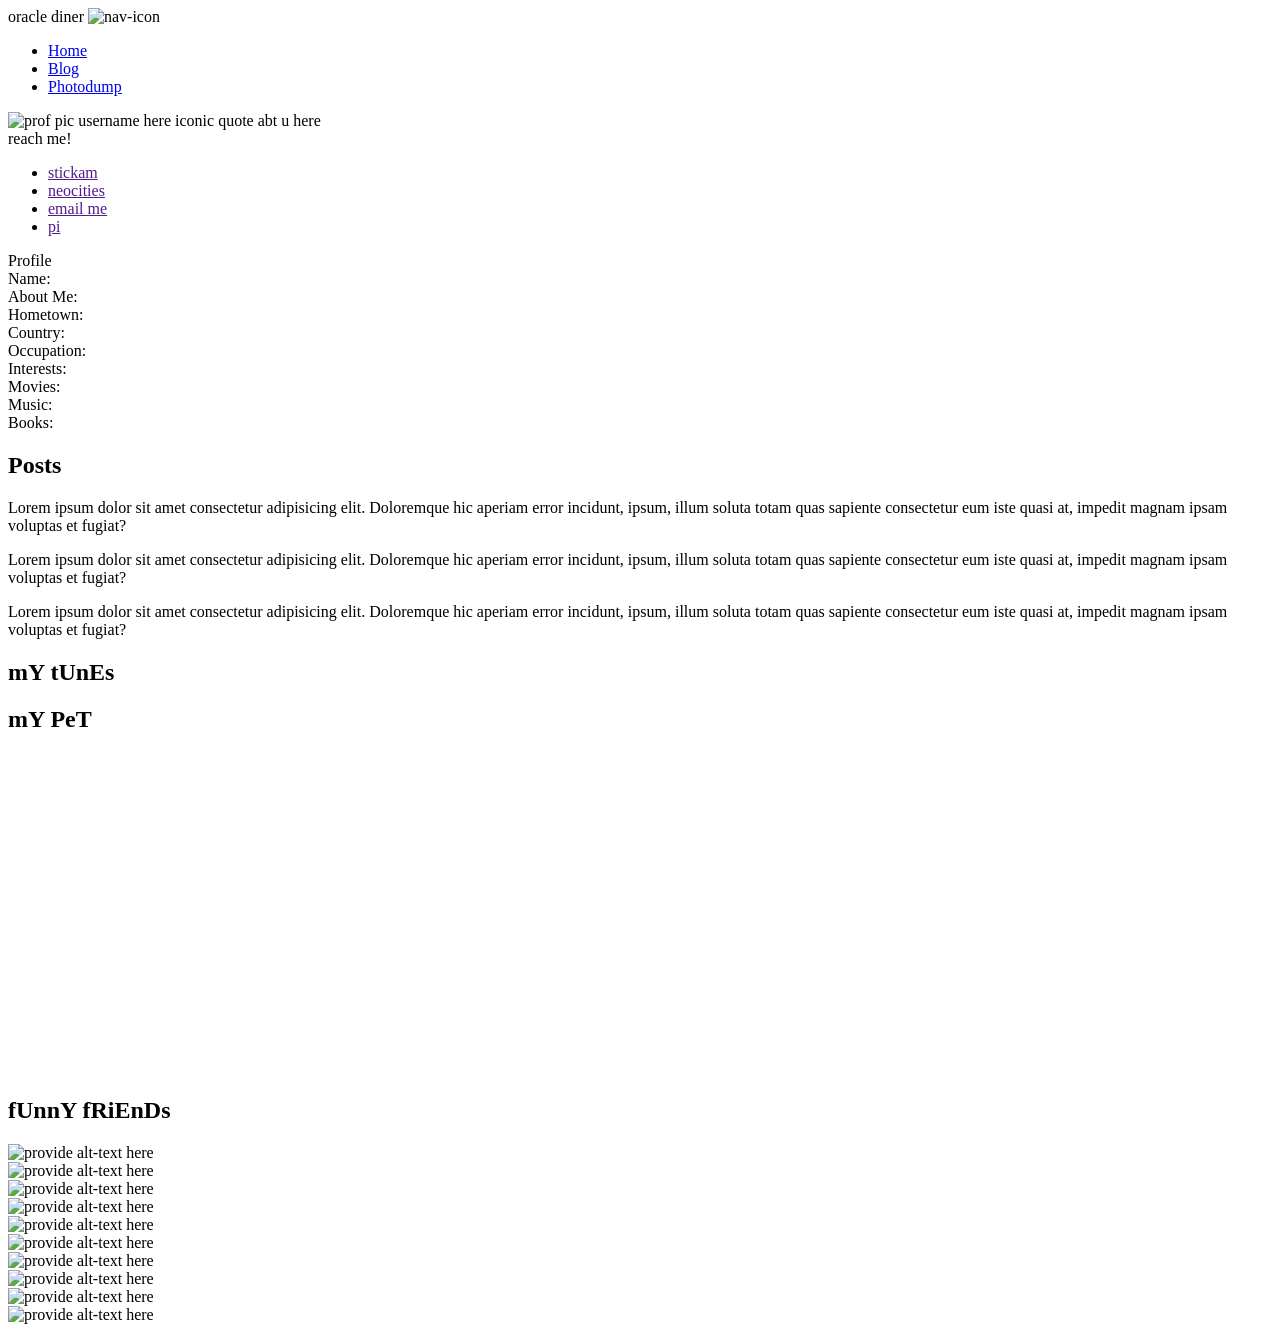
==== index.html @ 3df13619 "Added a pic Lolll" ====
<!DOCTYPE html>
<html lang="en">
<head> oracle diner </head>
    <meta charset="UTF-8">
    <meta name="viewport" content="width=device-width, initial-scale=1.0">
    <title>Document</title>
    <link rel="stylesheet" href="./styles.css">
    <script src="https://open.spotify.com/embed/iframe-api/v1" async></script>
</head>
<body>
    <img src="#" alt="nav-icon">
    <nav>
        <ul>
            <li class="home"><a href="./index.html">Home</a></li>
            <li class="blogs"><a href="./blog.html">Blog</a></li>
            <li class="media"><a href="./photodump.html">Photodump</a></li>
        </ul>
    </nav>
    <section class="container">
        <section class="bio-sidebar">
            <section class="bio">
                <img src="" alt="prof pic">
                <span> username here</span>
                <span>iconic quote abt u here</span>
            </section>
            <section class="links">
                <span>reach me!</span>
                <ul>
                    <li><a href="">stickam</a></li>
                    <li><a href="">neocities</a></li>
                    <li><a href="">email me</a></li>
                    <li><a href="">pi</a></li>
                </ul>
            </section>
            <section class="about-me">
                <span>Profile</span>
                <div class="about-me-text">
                    <div>
                        <span>Name: </span>
                        <span></span>
                    </div>
                    <div>
                        <span>About Me: </span>
                        <span></span>
                    </div>
                    <div>
                        <span>Hometown: </span>
                        <span></span>
                    </div>
                    <div>
                        <span>Country: </span>
                        <span></span>
                    </div>
                    <div>
                        <span>Occupation: </span>
                        <span></span>
                    </div>
                    <div>
                        <span>Interests: </span>
                        <span></span>
                    </div>
                    <div>
                        <span>Movies: </span>
                        <span></span>
                    </div>
                    <div>
                        <span>Music: </span>
                        <span></span>
                    </div>
                    <div>
                        <span>Books: </span>
                        <span></span>
                    </div>
                </div>
            </section>
        </section>
        <main class="main-section">
            <section class="posts">
                <h2>Posts</h2>
                <div id="post1">
                    <p>Lorem ipsum dolor sit amet consectetur adipisicing elit. Doloremque hic aperiam error incidunt, ipsum, illum soluta totam quas sapiente consectetur eum iste quasi at, impedit magnam ipsam voluptas et fugiat?</p>
                </div>
                <div id="post2">
                    <p>Lorem ipsum dolor sit amet consectetur adipisicing elit. Doloremque hic aperiam error incidunt, ipsum, illum soluta totam quas sapiente consectetur eum iste quasi at, impedit magnam ipsam voluptas et fugiat?</p>
                </div>
                <div id="post3">
                    <p>Lorem ipsum dolor sit amet consectetur adipisicing elit. Doloremque hic aperiam error incidunt, ipsum, illum soluta totam quas sapiente consectetur eum iste quasi at, impedit magnam ipsam voluptas et fugiat?</p>
                </div>
            </section>
            <section class="music">
                <h2>mY tUnEs</h2>
                <div id="embed-iframe"></div>
            </section>
            <section class="pets">
                <h2>mY PeT</h2>
                <iframe width="314" height="321" scrolling="no" src="https://gifypet.neocities.org/pet/pet.html?name=scrump&dob=1760736796&gender=b&element=Water&pet=cat.gif&map=https%3A%2F%2Ftextures.neocities.org%2Fthumbnails%2Fbuilding-parts%2Fthumb_BUILD061.jpg&background=https%3A%2F%2Ftextures.neocities.org%2Fthumbnails%2Fbuilding-parts%2Fthumb_BUILD061.jpg&tablecolor=black&textcolor=black" frameborder="0"></iframe>
            </section>
            <section class="friends">
                <h2>fUnnY fRiEnDs</h2>
                <div>
                    <img src="" alt="provide alt-text here">
                    <name></name>
                </div>
                <div>
                    <img src="" alt="provide alt-text here">
                    <name></name>
                </div>
                <div>
                    <img src="" alt="provide alt-text here">
                    <name></name>
                </div>
                <div>
                    <img src="" alt="provide alt-text here">
                    <name></name>
                </div>
                <div>
                    <img src="" alt="provide alt-text here">
                    <name></name>
                </div>
                <div>
                    <img src="" alt="provide alt-text here">
                    <name></name>
                </div>
                <div>
                    <img src="" alt="provide alt-text here">
                    <name></name>
                </div>
                <div>
                    <img src="" alt="provide alt-text here">
                    <name></name>
                </div>
                <div>
                    <img src="" alt="provide alt-text here">
                    <name></name>
                </div>
                <div>
                    <img src="" alt="provide alt-text here">
                    <name></name>
                </div>
            </section>
        </main>
    </section>
    <script>
        window.onSpotifyIframeApiReady = (IFrameAPI) => {
        const element = document.getElementById('embed-iframe');
        const options = {
            width: '100%',
            height: '200',
            uri: 'https://open.spotify.com/playlist/7HA3VVLnS5sDJIPdbMHVnh?si=70be6ffa79e54a91'
            };
        const callback = (EmbedController) => {};
        IFrameAPI.createController(element, options, callback);
        };
    </script>
</body>
</html>
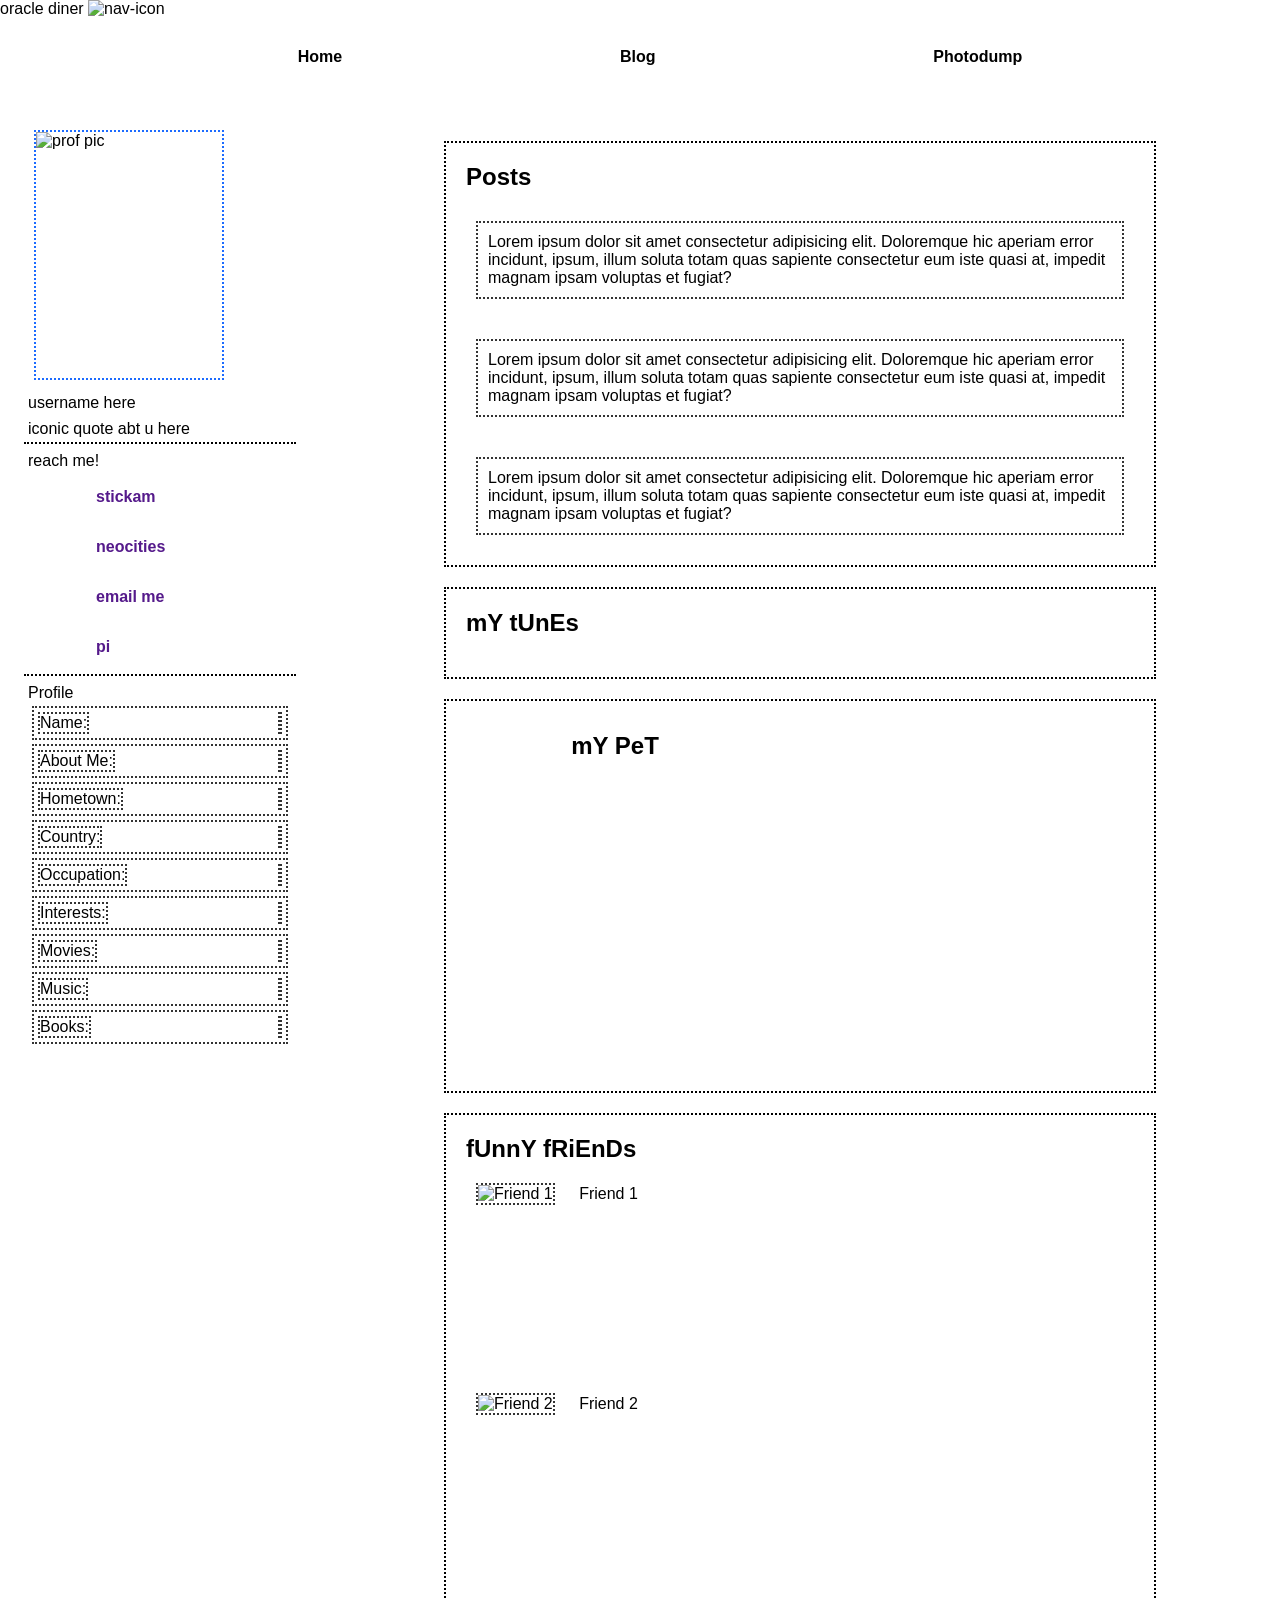
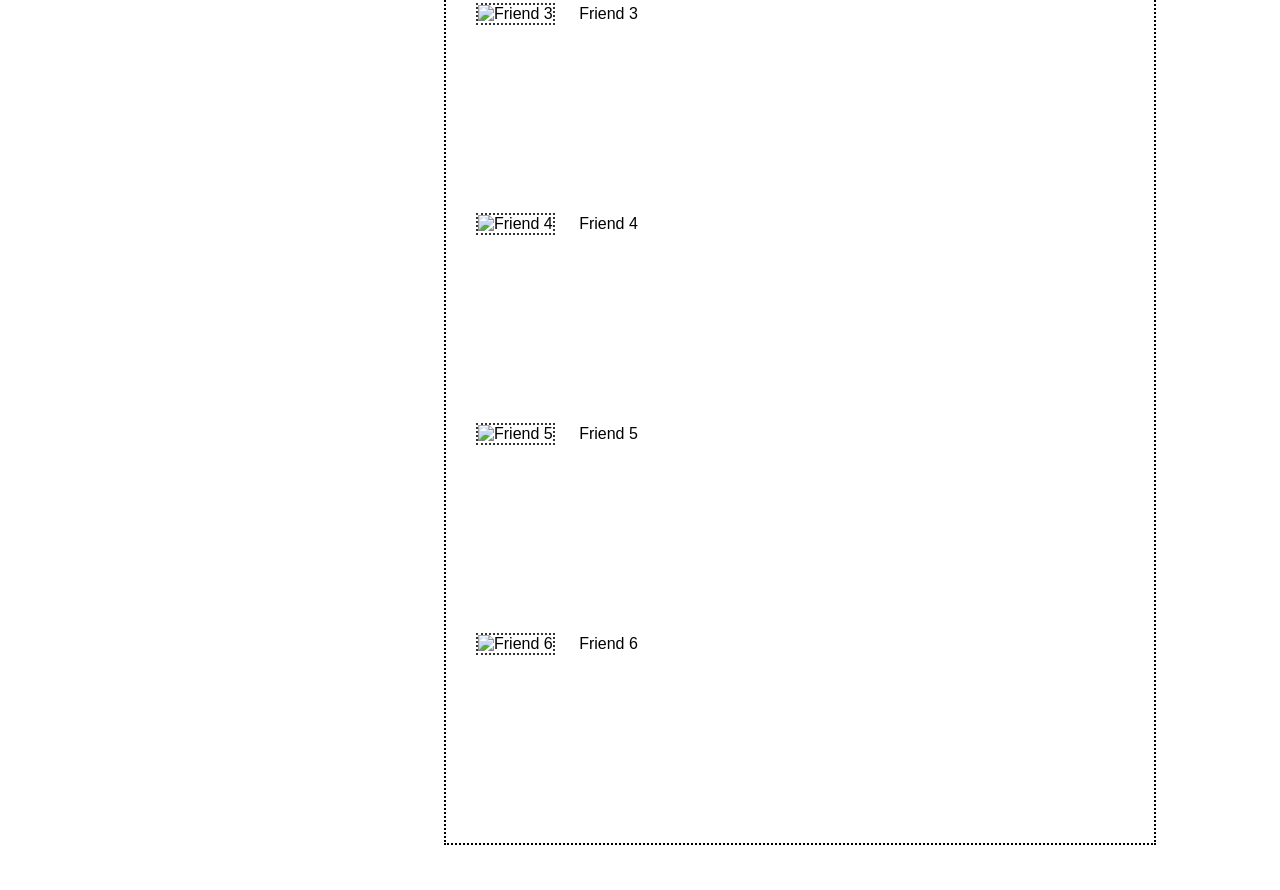
==== commit eb450e9a: "fix friends" ====
--- a/index.html
+++ b/index.html
@@ -95,49 +95,34 @@
                 <h2>mY PeT</h2>
                 <iframe width="314" height="321" scrolling="no" src="https://gifypet.neocities.org/pet/pet.html?name=scrump&dob=1760736796&gender=b&element=Water&pet=cat.gif&map=https%3A%2F%2Ftextures.neocities.org%2Fthumbnails%2Fbuilding-parts%2Fthumb_BUILD061.jpg&background=https%3A%2F%2Ftextures.neocities.org%2Fthumbnails%2Fbuilding-parts%2Fthumb_BUILD061.jpg&tablecolor=black&textcolor=black" frameborder="0"></iframe>
             </section>
-            <section class="friends">
-                <h2>fUnnY fRiEnDs</h2>
-                <div>
-                    <img src="" alt="provide alt-text here">
-                    <name></name>
-                </div>
-                <div>
-                    <img src="" alt="provide alt-text here">
-                    <name></name>
-                </div>
-                <div>
-                    <img src="" alt="provide alt-text here">
-                    <name></name>
-                </div>
-                <div>
-                    <img src="" alt="provide alt-text here">
-                    <name></name>
-                </div>
-                <div>
-                    <img src="" alt="provide alt-text here">
-                    <name></name>
-                </div>
-                <div>
-                    <img src="" alt="provide alt-text here">
-                    <name></name>
-                </div>
-                <div>
-                    <img src="" alt="provide alt-text here">
-                    <name></name>
-                </div>
-                <div>
-                    <img src="" alt="provide alt-text here">
-                    <name></name>
-                </div>
-                <div>
-                    <img src="" alt="provide alt-text here">
-                    <name></name>
-                </div>
-                <div>
-                    <img src="" alt="provide alt-text here">
-                    <name></name>
-                </div>
-            </section>
+          <section class="friends">
+  <h2>fUnnY fRiEnDs</h2>
+
+  <div>
+    <img src="https://via.placeholder.com/150" alt="Friend 1">
+    <span>Friend 1</span>
+  </div>
+  <div>
+    <img src="https://via.placeholder.com/150" alt="Friend 2">
+    <span>Friend 2</span>
+  </div>
+  <div>
+    <img src="https://via.placeholder.com/150" alt="Friend 3">
+    <span>Friend 3</span>
+  </div>
+  <div>
+    <img src="https://via.placeholder.com/150" alt="Friend 4">
+    <span>Friend 4</span>
+  </div>
+  <div>
+    <img src="https://via.placeholder.com/150" alt="Friend 5">
+    <span>Friend 5</span>
+  </div>
+  <div>
+    <img src="https://via.placeholder.com/150" alt="Friend 6">
+    <span>Friend 6</span>
+  </div>
+</section>
         </main>
     </section>
     <script>
--- a/styles.css
+++ b/styles.css
@@ -0,0 +1,246 @@
+/**************************************************************** 
+
+Styling and Sizing for elements. Do not modify this section
+
+*****************************************************************/
+
+* {
+    box-sizing: border-box;
+}
+
+/***********************    body structure   ********************/
+body {
+    font-family: Arial, sans-serif;
+    margin: 0;
+    padding: 0;
+    }
+
+
+/*********************    nav bar structure   *******************/
+.navbar {
+    display: flex;
+    flex-direction: row;
+    justify-content: center;
+    align-items: center;
+    margin-top: 10px;
+    position: relative;
+    right: -100px;
+}
+
+.navbar img {
+    margin: 5px;
+}
+
+nav {
+    display: flex;
+    flex-direction: row;
+    justify-content: space-evenly;
+    width: 100%;
+}
+
+/******************    nav children structure   *****************/
+
+nav img {
+    align-self: center;
+}
+
+nav ul {
+    display:flex;
+    width: 100%;
+    flex-direction: row;
+    justify-content: space-evenly;
+}
+
+
+/********************    container structure   ******************/
+
+.container {
+    display: grid;
+    grid-template-columns: 1fr 3fr;
+}
+
+.container * {
+    margin: 10px;
+}
+
+/*********************    sidebar structure   *******************/
+
+.bio-sidebar {
+    display: flex;
+    flex-direction: column;
+    padding: 10px;
+    height: fit-content;
+}
+
+.bio-sidebar * {
+    margin: 4px;
+}
+
+
+/***********************    bio structure   *********************/
+
+.bio{
+    display: flex;
+    flex-direction: column;
+}
+
+.bio img {
+    width: clamp(100px, 70%, 200px);
+    height: 250px;
+    margin: 10px;
+}
+
+/*********************    aboutme structure   *******************/
+
+.about-me .about-me-text *{
+    display: flex;
+    flex-direction: row;
+    justify-content: space-between;
+}
+
+/**********************    main structure   *********************/
+
+.main-section {
+    display: flex;
+    flex-direction: column;
+    align-items: center;
+    padding: 25px;
+    margin: 10px;
+    max-width: ;
+}
+
+.main-section section {
+    width: 80%;
+    padding: 10px;
+}
+.main-section .posts {
+    display: flex;
+    flex-direction: column;
+    justify-content: center;
+}
+
+.main-section .posts div {
+    align-self: center;
+    margin: 20px;
+}
+
+/**********************    music iframe    **********************/
+.music {
+    display: flex;
+    flex-direction: column;
+    justify-content: center;
+    align-items: center;
+}
+.music h2 {
+    align-self: flex-start;
+}
+
+
+/**********************    pet iframe    ************************/
+.pets {
+    display: flex;
+    flex-direction: row;
+    justify-content: center;
+    align-items: center;
+}
+
+.pets h2 {
+    position: relative;
+    top: -150px
+
+}
+
+.pets iframe {
+    height: 350px;
+    width: 350px;
+}
+
+/*********************    friends iframe    *********************/
+
+s
+/*****************************************************************
+
+Your Playground (Make customizations and changes below)
+
+*****************************************************************/
+
+body {
+    background-color: #ffffff; /* Change background color */
+}
+
+/************************    navbar   ***************************/
+
+nav {
+       background-color: #ffffff	;
+       border-bottom: 2px solid 0075fb;
+}
+
+nav img {
+    border: #000000 dotted 2px;
+
+}
+
+nav ul li a {
+    text-decoration: none;
+    color: #000000;
+    font-weight: bold;
+}
+
+/**********************    text styles   ************************/
+
+ul li {
+    list-style-type: none;
+    padding: 14px 20px;
+}
+
+ul li a {
+    text-decoration: none;
+    color: s#1c6bff;
+    font-weight: bold;
+}
+
+/***********************    sidebar styles   ********************/
+
+.bio-sidebar {
+    color: s#1c6bff;
+    border: s#1c6bff; dotted 2px;
+}
+
+.bio-sidebar .bio,
+.bio-sidebar .links{
+    border-bottom: #000000 dotted 2px;
+}
+
+/***********************    main styles   ***********************/
+
+.main-section section {
+    border: #000000 dotted 2px; 
+}
+
+.main-section .posts div {
+    border: #333333 dotted 2px;
+}
+
+
+/************************    bio styles   ***********************/
+
+.bio img {
+    border:#1c6bff dotted 2px;
+}
+
+/**********************    aboutme styles   *********************/
+.about-me .about-me-text *{
+    border:#333333 dotted 2px;
+}
+
+/*********************    friends     *********************/
+
+.friends img {
+    border: #333333 dotted 2px;
+}
+
+
+.friends div {
+    width: 200px;
+    height: 200px;
+}
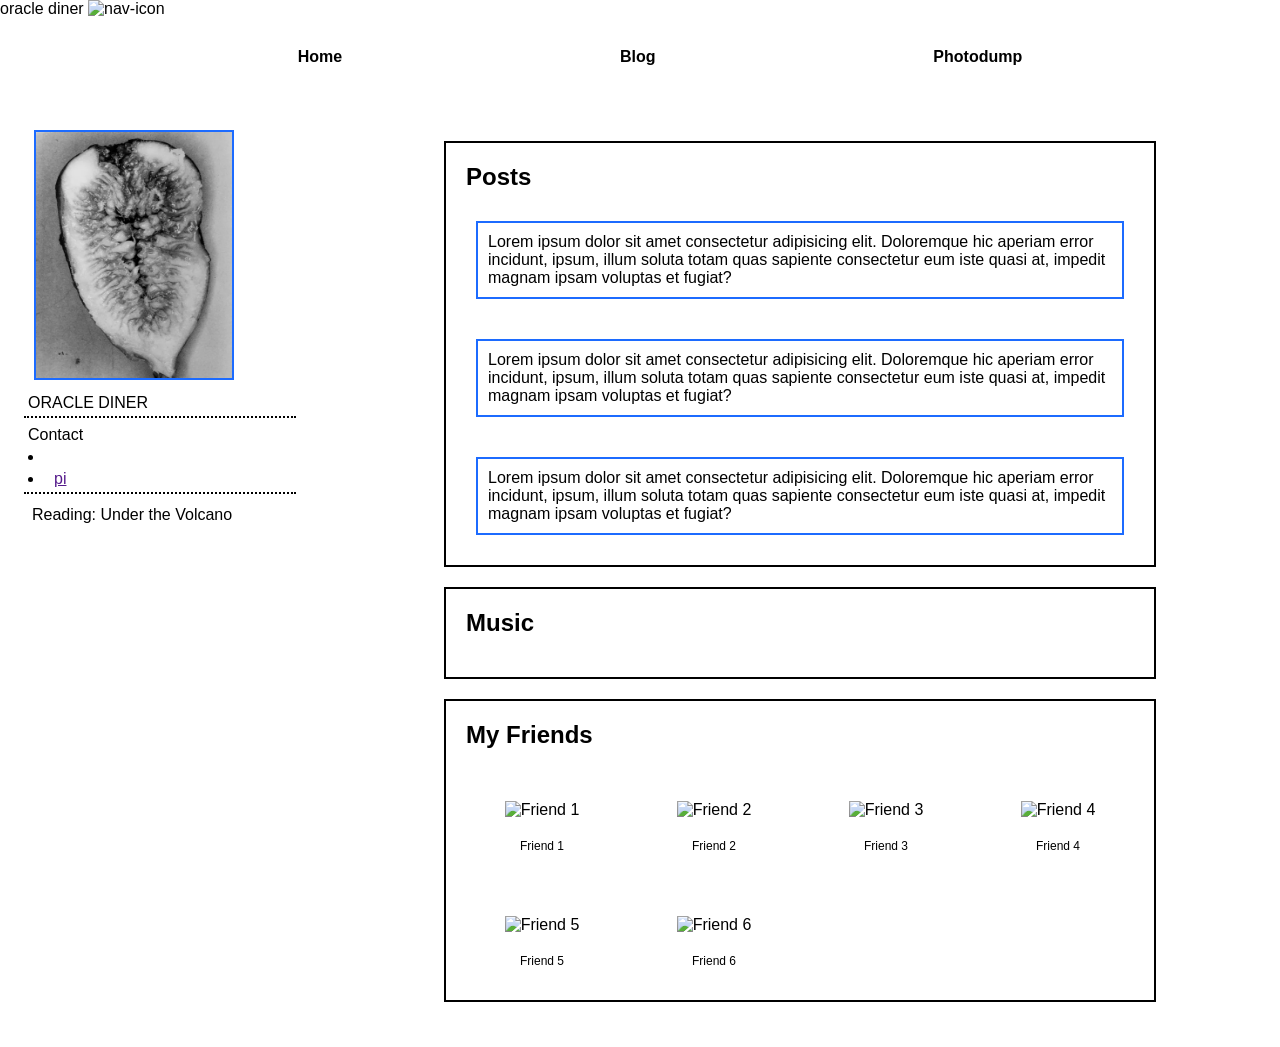
==== commit 6ab87173: "Extensive Styling Work" ====
--- a/index.html
+++ b/index.html
@@ -19,58 +19,23 @@
     <section class="container">
         <section class="bio-sidebar">
             <section class="bio">
-                <img src="" alt="prof pic">
-                <span> username here</span>
-                <span>iconic quote abt u here</span>
+                <img src="./assets/images/Araki Fruit.webp" alt="prof pic">
+                <span> ORACLE DINER</span>
             </section>
             <section class="links">
-                <span>reach me!</span>
-                <ul>
-                    <li><a href="">stickam</a></li>
-                    <li><a href="">neocities</a></li>
-                    <li><a href="">email me</a></li>
+                <span>Contact</span><li><a href=""></a></li>
+            
                     <li><a href="">pi</a></li>
-                </ul>
+
             </section>
-            <section class="about-me">
-                <span>Profile</span>
+            <section class="Currents">
+
                 <div class="about-me-text">
-                    <div>
-                        <span>Name: </span>
+                        <span>Reading: Under the Volcano </span>
                         <span></span>
+
                     </div>
-                    <div>
-                        <span>About Me: </span>
-                        <span></span>
-                    </div>
-                    <div>
-                        <span>Hometown: </span>
-                        <span></span>
-                    </div>
-                    <div>
-                        <span>Country: </span>
-                        <span></span>
-                    </div>
-                    <div>
-                        <span>Occupation: </span>
-                        <span></span>
-                    </div>
-                    <div>
-                        <span>Interests: </span>
-                        <span></span>
-                    </div>
-                    <div>
-                        <span>Movies: </span>
-                        <span></span>
-                    </div>
-                    <div>
-                        <span>Music: </span>
-                        <span></span>
-                    </div>
-                    <div>
-                        <span>Books: </span>
-                        <span></span>
-                    </div>
+        
                 </div>
             </section>
         </section>
@@ -88,15 +53,11 @@
                 </div>
             </section>
             <section class="music">
-                <h2>mY tUnEs</h2>
+                <h2>Music</h2>
                 <div id="embed-iframe"></div>
             </section>
-            <section class="pets">
-                <h2>mY PeT</h2>
-                <iframe width="314" height="321" scrolling="no" src="https://gifypet.neocities.org/pet/pet.html?name=scrump&dob=1760736796&gender=b&element=Water&pet=cat.gif&map=https%3A%2F%2Ftextures.neocities.org%2Fthumbnails%2Fbuilding-parts%2Fthumb_BUILD061.jpg&background=https%3A%2F%2Ftextures.neocities.org%2Fthumbnails%2Fbuilding-parts%2Fthumb_BUILD061.jpg&tablecolor=black&textcolor=black" frameborder="0"></iframe>
-            </section>
           <section class="friends">
-  <h2>fUnnY fRiEnDs</h2>
+  <h2>My Friends</h2>
 
   <div>
     <img src="https://via.placeholder.com/150" alt="Friend 1">
--- a/styles.css
+++ b/styles.css
@@ -85,7 +85,7 @@
 }
 
 .bio img {
-    width: clamp(100px, 70%, 200px);
+    width: clamp(200px, 70%, 200px);
     height: 250px;
     margin: 10px;
 }
@@ -136,24 +136,6 @@
 }
 
 
-/**********************    pet iframe    ************************/
-.pets {
-    display: flex;
-    flex-direction: row;
-    justify-content: center;
-    align-items: center;
-}
-
-.pets h2 {
-    position: relative;
-    top: -150px
-
-}
-
-.pets iframe {
-    height: 350px;
-    width: 350px;
-}
 
 /*********************    friends iframe    *********************/
 
@@ -195,15 +177,15 @@
 
 ul li a {
     text-decoration: none;
-    color: s#1c6bff;
+    color: #000000;
     font-weight: bold;
 }
 
 /***********************    sidebar styles   ********************/
 
 .bio-sidebar {
-    color: s#1c6bff;
-    border: s#1c6bff; dotted 2px;
+    color: #000000;
+    border: #1c6bff; dotted 2px;
 }
 
 .bio-sidebar .bio,
@@ -214,33 +196,104 @@
 /***********************    main styles   ***********************/
 
 .main-section section {
-    border: #000000 dotted 2px; 
+    border: #000000 solid 2px; 
 }
 
 .main-section .posts div {
-    border: #333333 dotted 2px;
+    border: #1c6bff solid 2px;
 }
 
 
 /************************    bio styles   ***********************/
 
 .bio img {
-    border:#1c6bff dotted 2px;
+    border:#1c6bff solid 2px;
 }
 
 /**********************    aboutme styles   *********************/
 .about-me .about-me-text *{
-    border:#333333 dotted 2px;
+    border:#333333 solid 2px;
 }
 
 /*********************    friends     *********************/
-
-.friends img {
-    border: #333333 dotted 2px;
-}
-
+.friends {
+    display: grid;
+    width: 80%;
+    grid-template-columns: repeat(4, 1fr);
+  row-gap: 20px;
+    column-gap: 0px;
+}
+.friends h2 {
+    grid-column: 1/ span 4;
+    text-align: start;
+}
 
 .friends div {
-    width: 200px;
-    height: 200px;
+    height: auto;
+    padding: 1%;
+    display: flex;
+    flex-direction: column;
+    justify-content: center;
+    align-items: center;
+
+}
+
+.friends div * {
+    flex-basis: auto;
+    flex-shrink: 1;
+}
+
+
+.friends div img {
+    max-width: 150px;
+    max-height: 150px;
+    height: inherit;
+    width: inherit;
+    object-fit: cover;
+}
+
+.friends div span {max-width: 150px;
+    max-height: 150px;
+    font-size: 75%;
+    overflow-wrap: break-word; }
+    
+
+    /****friends****/
+
+
+    /*****blog class styles headers****/
+
+   .blog-section{ font-family:cursive;}
+   .blog-section h2{font-weight:100;}
+
+  /* Blog section general styles */
+.blog-section {
+    border: #000000 solid 2px; 
+}
+
+/* Post container styling */
+.blog-section .posts {
+    display: flex;
+    flex-direction: column;
+    justify-content: center;
+    align-items: center;
+    width: 80%;
+    padding: 10px 25px;
+    margin: 10px auto;
+    font-family:monospace;/* Default font for body text */
+}
+
+/* Individual post divs */
+.blog-section .posts div {
+    border: #1c6bff solid 2px;
+    align-self: center;
+    margin: 20px;
+    padding: 10px;
+}
+
+/* Headers inside posts */
+.blog-section .posts h2,
+.blog-section .posts h3 {
+    font-family:cursive; /* Different font for headers */
+    margin-bottom: 10px;
 }
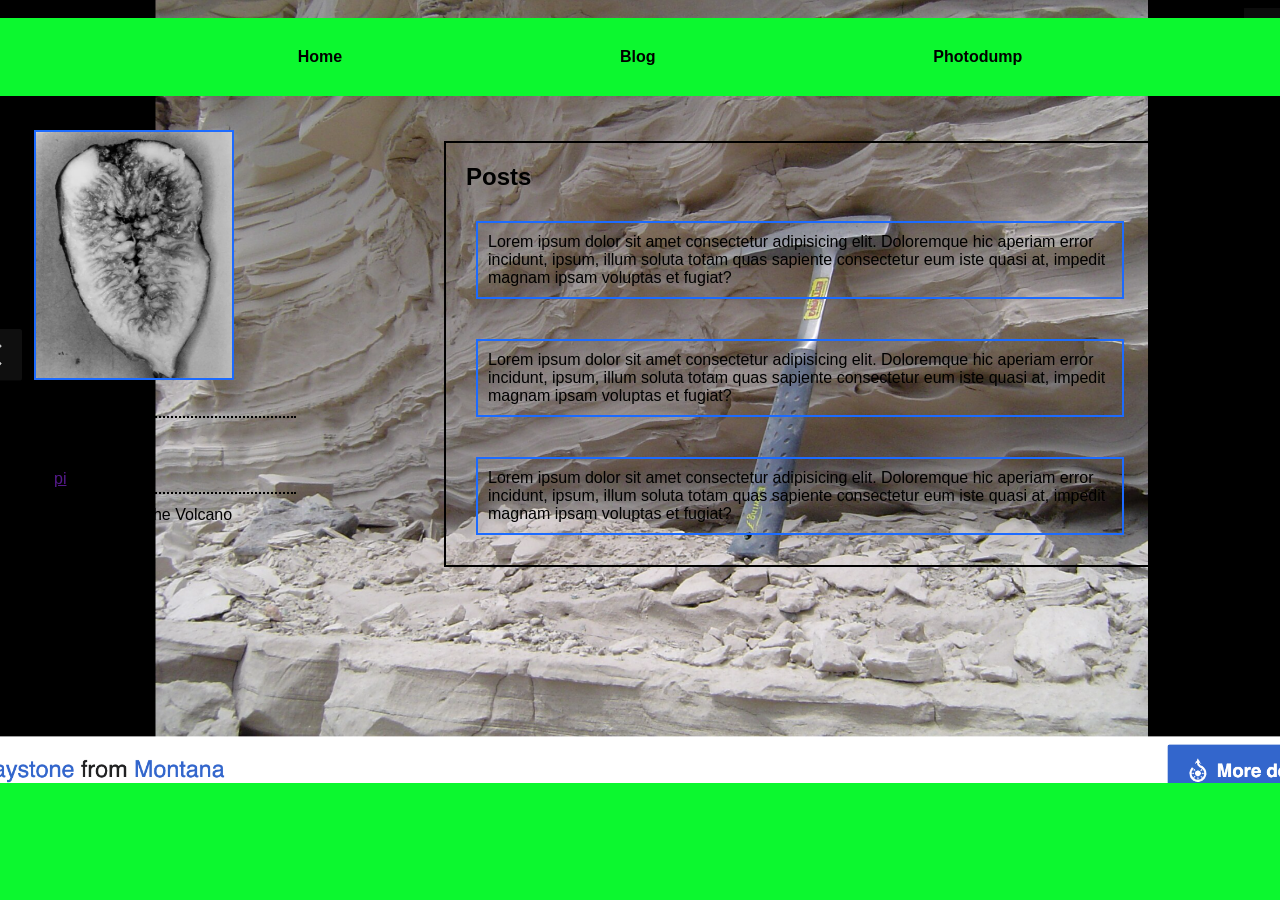
==== commit af0c4a79: "Nov 21 Changes Changing background styles." ====
--- a/index.html
+++ b/index.html
@@ -5,16 +5,25 @@
     <meta name="viewport" content="width=device-width, initial-scale=1.0">
     <title>Document</title>
     <link rel="stylesheet" href="./styles.css">
-    <script src="https://open.spotify.com/embed/iframe-api/v1" async></script>
 </head>
+
+
+
 <body>
-    <img src="#" alt="nav-icon">
     <nav>
         <ul>
             <li class="home"><a href="./index.html">Home</a></li>
             <li class="blogs"><a href="./blog.html">Blog</a></li>
             <li class="media"><a href="./photodump.html">Photodump</a></li>
         </ul>
+        <style>
+            body{
+                background-image: url(assets/images/mudrock\ montanna.jpg);
+                background-size: cover;
+                background-repeat: no-repeat;
+                background-attachment: scroll;
+            }
+        </style>
     </nav>
     <section class="container">
         <section class="bio-sidebar">
@@ -51,52 +60,8 @@
                 <div id="post3">
                     <p>Lorem ipsum dolor sit amet consectetur adipisicing elit. Doloremque hic aperiam error incidunt, ipsum, illum soluta totam quas sapiente consectetur eum iste quasi at, impedit magnam ipsam voluptas et fugiat?</p>
                 </div>
-            </section>
-            <section class="music">
-                <h2>Music</h2>
-                <div id="embed-iframe"></div>
-            </section>
-          <section class="friends">
-  <h2>My Friends</h2>
-
-  <div>
-    <img src="https://via.placeholder.com/150" alt="Friend 1">
-    <span>Friend 1</span>
-  </div>
-  <div>
-    <img src="https://via.placeholder.com/150" alt="Friend 2">
-    <span>Friend 2</span>
-  </div>
-  <div>
-    <img src="https://via.placeholder.com/150" alt="Friend 3">
-    <span>Friend 3</span>
-  </div>
-  <div>
-    <img src="https://via.placeholder.com/150" alt="Friend 4">
-    <span>Friend 4</span>
-  </div>
-  <div>
-    <img src="https://via.placeholder.com/150" alt="Friend 5">
-    <span>Friend 5</span>
-  </div>
-  <div>
-    <img src="https://via.placeholder.com/150" alt="Friend 6">
-    <span>Friend 6</span>
-  </div>
-</section>
+  </section>
         </main>
     </section>
-    <script>
-        window.onSpotifyIframeApiReady = (IFrameAPI) => {
-        const element = document.getElementById('embed-iframe');
-        const options = {
-            width: '100%',
-            height: '200',
-            uri: 'https://open.spotify.com/playlist/7HA3VVLnS5sDJIPdbMHVnh?si=70be6ffa79e54a91'
-            };
-        const callback = (EmbedController) => {};
-        IFrameAPI.createController(element, options, callback);
-        };
-    </script>
 </body>
 </html>
--- a/styles.css
+++ b/styles.css
@@ -123,23 +123,6 @@
     align-self: center;
     margin: 20px;
 }
-
-/**********************    music iframe    **********************/
-.music {
-    display: flex;
-    flex-direction: column;
-    justify-content: center;
-    align-items: center;
-}
-.music h2 {
-    align-self: flex-start;
-}
-
-
-
-/*********************    friends iframe    *********************/
-
-s
 /*****************************************************************
 
 Your Playground (Make customizations and changes below)
@@ -147,13 +130,14 @@
 *****************************************************************/
 
 body {
-    background-color: #ffffff; /* Change background color */
-}
+    
+}
+
 
 /************************    navbar   ***************************/
 
 nav {
-       background-color: #ffffff	;
+       background-color: #0cf82f	;
        border-bottom: 2px solid 0075fb;
 }
 
@@ -270,6 +254,9 @@
 .blog-section {
     border: #000000 solid 2px; 
 }
+body {
+    background-color: #0cf82f; /* Change background color */
+}
 
 /* Post container styling */
 .blog-section .posts {
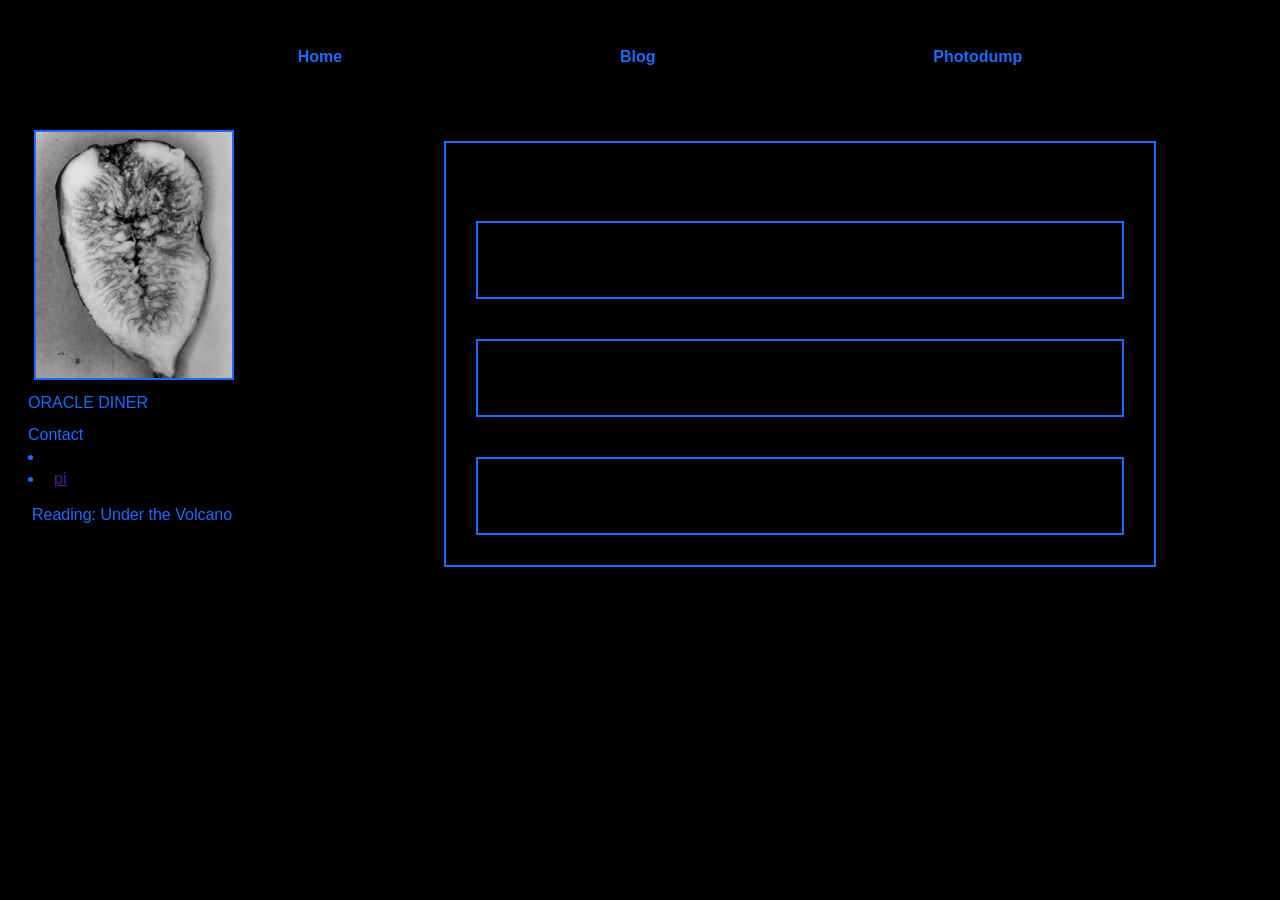
==== commit 5b4176ac: "Fixing" ====
--- a/index.html
+++ b/index.html
@@ -18,10 +18,7 @@
         </ul>
         <style>
             body{
-                background-image: url(assets/images/mudrock\ montanna.jpg);
-                background-size: cover;
-                background-repeat: no-repeat;
-                background-attachment: scroll;
+                background-color: black; 
             }
         </style>
     </nav>
@@ -64,4 +61,6 @@
         </main>
     </section>
 </body>
-</html>+</html>
+
+
--- a/styles.css
+++ b/styles.css
@@ -137,7 +137,7 @@
 /************************    navbar   ***************************/
 
 nav {
-       background-color: #0cf82f	;
+       background-color: transparent;
        border-bottom: 2px solid 0075fb;
 }
 
@@ -148,7 +148,7 @@
 
 nav ul li a {
     text-decoration: none;
-    color: #000000;
+    color: #1c6bff;
     font-weight: bold;
 }
 
@@ -161,14 +161,14 @@
 
 ul li a {
     text-decoration: none;
-    color: #000000;
+    color: #1c6bff;
     font-weight: bold;
 }
 
 /***********************    sidebar styles   ********************/
 
 .bio-sidebar {
-    color: #000000;
+    color: #1c6bff;
     border: #1c6bff; dotted 2px;
 }
 
@@ -180,7 +180,7 @@
 /***********************    main styles   ***********************/
 
 .main-section section {
-    border: #000000 solid 2px; 
+    border: #1c6bff solid 2px; 
 }
 
 .main-section .posts div {
@@ -245,18 +245,19 @@
     /****friends****/
 
 
-    /*****blog class styles headers****/
+    /*****BLOG STYLES*****/
 
    .blog-section{ font-family:cursive;}
    .blog-section h2{font-weight:100;}
 
   /* Blog section general styles */
 .blog-section {
-    border: #000000 solid 2px; 
+    border: 0cf82f solid 2px; 
 }
 body {
-    background-color: #0cf82f; /* Change background color */
-}
+    background-color: #38de51; /* Change background color */
+}
+
 
 /* Post container styling */
 .blog-section .posts {
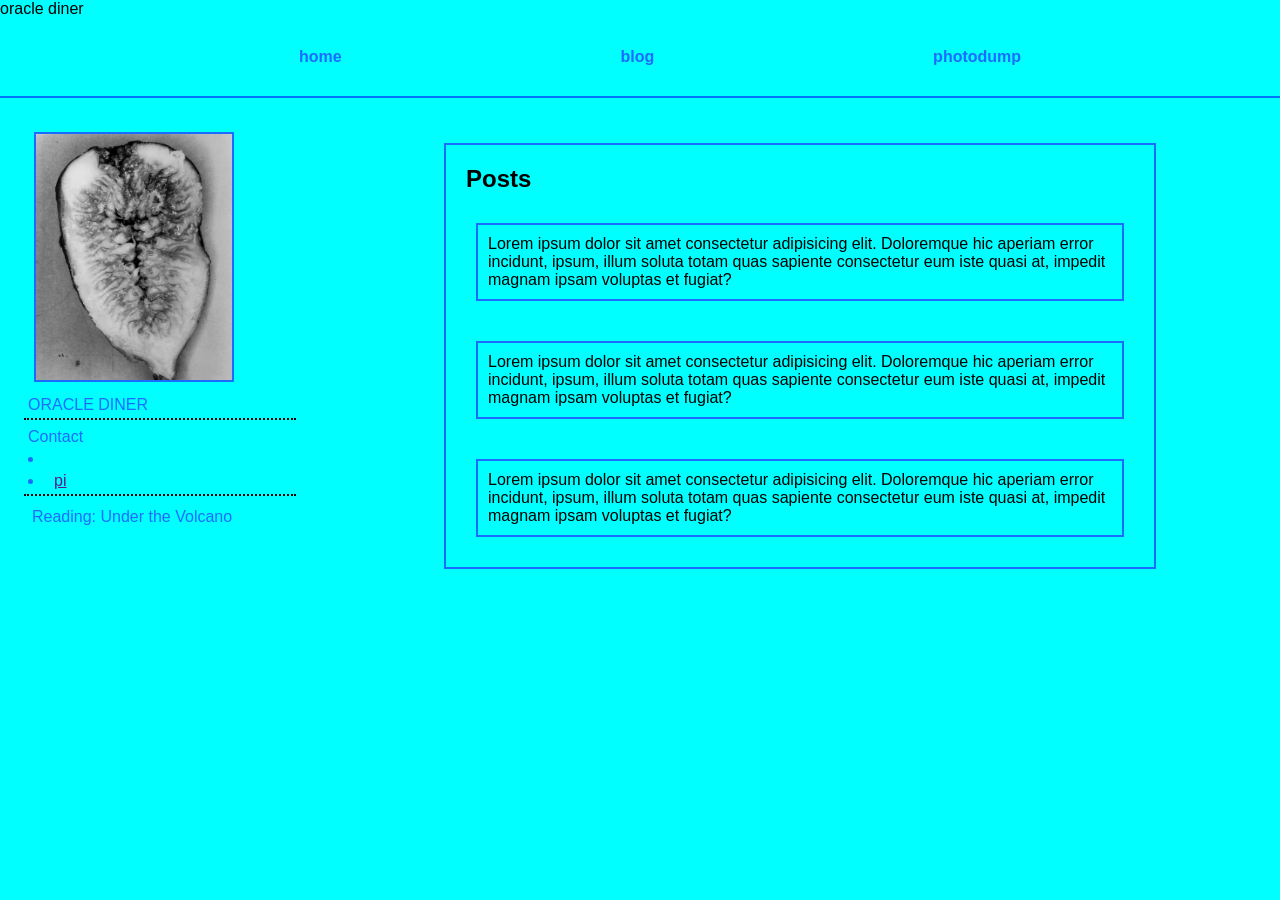
==== commit dd8f163a: "Page Specific Styles Global, consistent across pages: nav bar specified page elements" ====
--- a/index.html
+++ b/index.html
@@ -9,18 +9,14 @@
 
 
 
-<body>
+<body class="index">
     <nav>
         <ul>
-            <li class="home"><a href="./index.html">Home</a></li>
-            <li class="blogs"><a href="./blog.html">Blog</a></li>
-            <li class="media"><a href="./photodump.html">Photodump</a></li>
+            <li class="index"><a href="./index.html">home</a></li>
+            <li class="blog"><a href="./blog.html">blog</a></li>
+            <li class="media"><a href="./photodump.html">photodump</a></li>
         </ul>
-        <style>
-            body{
-                background-color: black; 
-            }
-        </style>
+        
     </nav>
     <section class="container">
         <section class="bio-sidebar">
--- a/styles.css
+++ b/styles.css
@@ -129,16 +129,11 @@
 
 *****************************************************************/
 
-body {
-    
-}
-
-
 /************************    navbar   ***************************/
 
 nav {
        background-color: transparent;
-       border-bottom: 2px solid 0075fb;
+       border-bottom: 2px solid #0075fb  ;
 }
 
 nav img {
@@ -150,6 +145,7 @@
     text-decoration: none;
     color: #1c6bff;
     font-weight: bold;
+    font-family: Arial, sans-serif; /
 }
 
 /**********************    text styles   ************************/
@@ -178,7 +174,9 @@
 }
 
 /***********************    main styles   ***********************/
-
+body.index {
+    background-color:aqua;
+}
 .main-section section {
     border: #1c6bff solid 2px; 
 }
@@ -242,20 +240,20 @@
     overflow-wrap: break-word; }
     
 
-    /****friends****/
-
-
-    /*****BLOG STYLES*****/
-
-   .blog-section{ font-family:cursive;}
+ 
+
+    /** Blog */
+
+body.blog-section {
+    background-color: #16d82a;
+}
+    
+   .blog-section { font-family:cursive;}
    .blog-section h2{font-weight:100;}
 
   /* Blog section general styles */
 .blog-section {
     border: 0cf82f solid 2px; 
-}
-body {
-    background-color: #38de51; /* Change background color */
 }
 
 
@@ -270,6 +268,7 @@
     margin: 10px auto;
     font-family:monospace;/* Default font for body text */
 }
+
 
 /* Individual post divs */
 .blog-section .posts div {
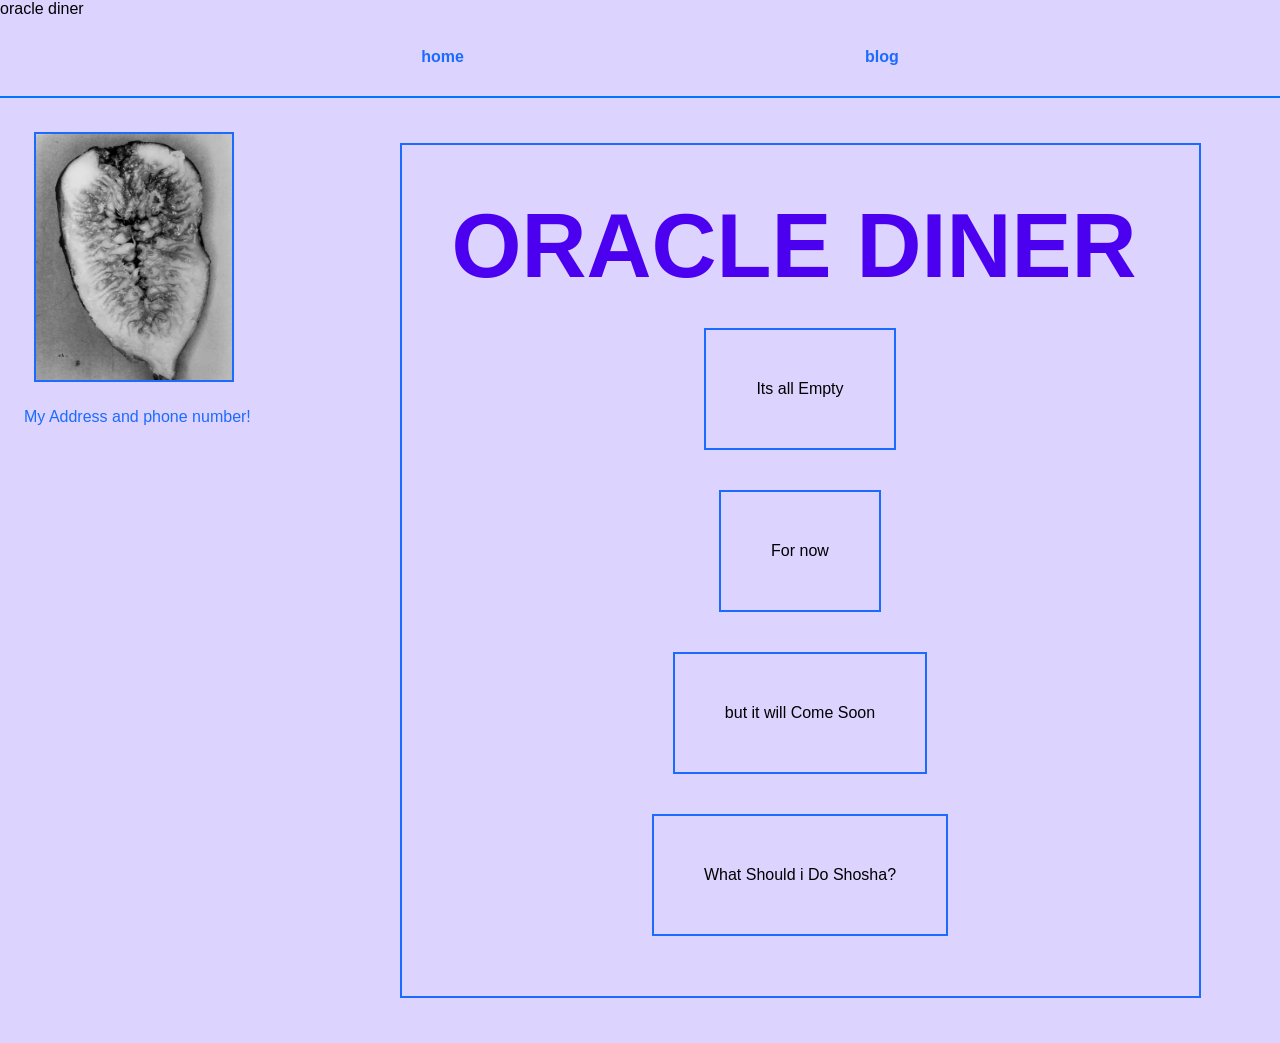
==== commit 9f0f9315: "Changed homepage. Aligned text." ====
--- a/index.html
+++ b/index.html
@@ -13,8 +13,7 @@
     <nav>
         <ul>
             <li class="index"><a href="./index.html">home</a></li>
-            <li class="blog"><a href="./blog.html">blog</a></li>
-            <li class="media"><a href="./photodump.html">photodump</a></li>
+            <li class="blogs"><a href="./blog.html">blog</a></li>
         </ul>
         
     </nav>
@@ -22,36 +21,36 @@
         <section class="bio-sidebar">
             <section class="bio">
                 <img src="./assets/images/Araki Fruit.webp" alt="prof pic">
-                <span> ORACLE DINER</span>
+        
             </section>
+
             <section class="links">
-                <span>Contact</span><li><a href=""></a></li>
             
-                    <li><a href="">pi</a></li>
+        
+            </section>
+
+            <section class="Currents">
+
+            My Address and phone number!
 
             </section>
-            <section class="Currents">
+        </section>
 
-                <div class="about-me-text">
-                        <span>Reading: Under the Volcano </span>
-                        <span></span>
-
-                    </div>
         
-                </div>
-            </section>
-        </section>
         <main class="main-section">
             <section class="posts">
-                <h2>Posts</h2>
-                <div id="post1">
-                    <p>Lorem ipsum dolor sit amet consectetur adipisicing elit. Doloremque hic aperiam error incidunt, ipsum, illum soluta totam quas sapiente consectetur eum iste quasi at, impedit magnam ipsam voluptas et fugiat?</p>
+                <h2>ORACLE DINER</h2>
+                <div id="homepage-post3">
+                    <p>Its all Empty</p>
                 </div>
-                <div id="post2">
-                    <p>Lorem ipsum dolor sit amet consectetur adipisicing elit. Doloremque hic aperiam error incidunt, ipsum, illum soluta totam quas sapiente consectetur eum iste quasi at, impedit magnam ipsam voluptas et fugiat?</p>
+                <div id="homepage-post2">
+                    <p>For now</p>
+                    </div>
+                <div id="homepage-post3">
+                    <p>but it will Come Soon</p>
                 </div>
-                <div id="post3">
-                    <p>Lorem ipsum dolor sit amet consectetur adipisicing elit. Doloremque hic aperiam error incidunt, ipsum, illum soluta totam quas sapiente consectetur eum iste quasi at, impedit magnam ipsam voluptas et fugiat?</p>
+                <div id="homepage-post3">
+                    <p>What Should i Do Shosha? </p>
                 </div>
   </section>
         </main>
--- a/styles.css
+++ b/styles.css
@@ -106,11 +106,12 @@
     align-items: center;
     padding: 25px;
     margin: 10px;
-    max-width: ;
+    max-width: 1000px;
+
 }
 
 .main-section section {
-    width: 80%;
+    width: 90%;
     padding: 10px;
 }
 .main-section .posts {
@@ -170,21 +171,30 @@
 
 .bio-sidebar .bio,
 .bio-sidebar .links{
-    border-bottom: #000000 dotted 2px;
-}
-
-/***********************    main styles   ***********************/
+   
+}
+
+/***********************   homepage styles   ***********************/
 body.index {
-    background-color:aqua;
+    background-color:rgb(220, 212, 255);
 }
 .main-section section {
     border: #1c6bff solid 2px; 
+    padding: 40px;
 }
 
 .main-section .posts div {
     border: #1c6bff solid 2px;
-}
-
+    padding: 40px;
+}
+
+.main-section h1,
+.main-section h2 {
+    font-family:'Segoe UI', Tahoma, Geneva, Verdana, sans-serif; 
+    font-size: 90px;
+    color: rgb(76, 0, 240)
+    
+}
 
 /************************    bio styles   ***********************/
 
@@ -197,50 +207,7 @@
     border:#333333 solid 2px;
 }
 
-/*********************    friends     *********************/
-.friends {
-    display: grid;
-    width: 80%;
-    grid-template-columns: repeat(4, 1fr);
-  row-gap: 20px;
-    column-gap: 0px;
-}
-.friends h2 {
-    grid-column: 1/ span 4;
-    text-align: start;
-}
-
-.friends div {
-    height: auto;
-    padding: 1%;
-    display: flex;
-    flex-direction: column;
-    justify-content: center;
-    align-items: center;
-
-}
-
-.friends div * {
-    flex-basis: auto;
-    flex-shrink: 1;
-}
-
-
-.friends div img {
-    max-width: 150px;
-    max-height: 150px;
-    height: inherit;
-    width: inherit;
-    object-fit: cover;
-}
-
-.friends div span {max-width: 150px;
-    max-height: 150px;
-    font-size: 75%;
-    overflow-wrap: break-word; }
-    
-
- 
+
 
     /** Blog */
 
@@ -269,7 +236,6 @@
     font-family:monospace;/* Default font for body text */
 }
 
-
 /* Individual post divs */
 .blog-section .posts div {
     border: #1c6bff solid 2px;
@@ -283,4 +249,7 @@
 .blog-section .posts h3 {
     font-family:cursive; /* Different font for headers */
     margin-bottom: 10px;
-}+}
+
+
+ 
